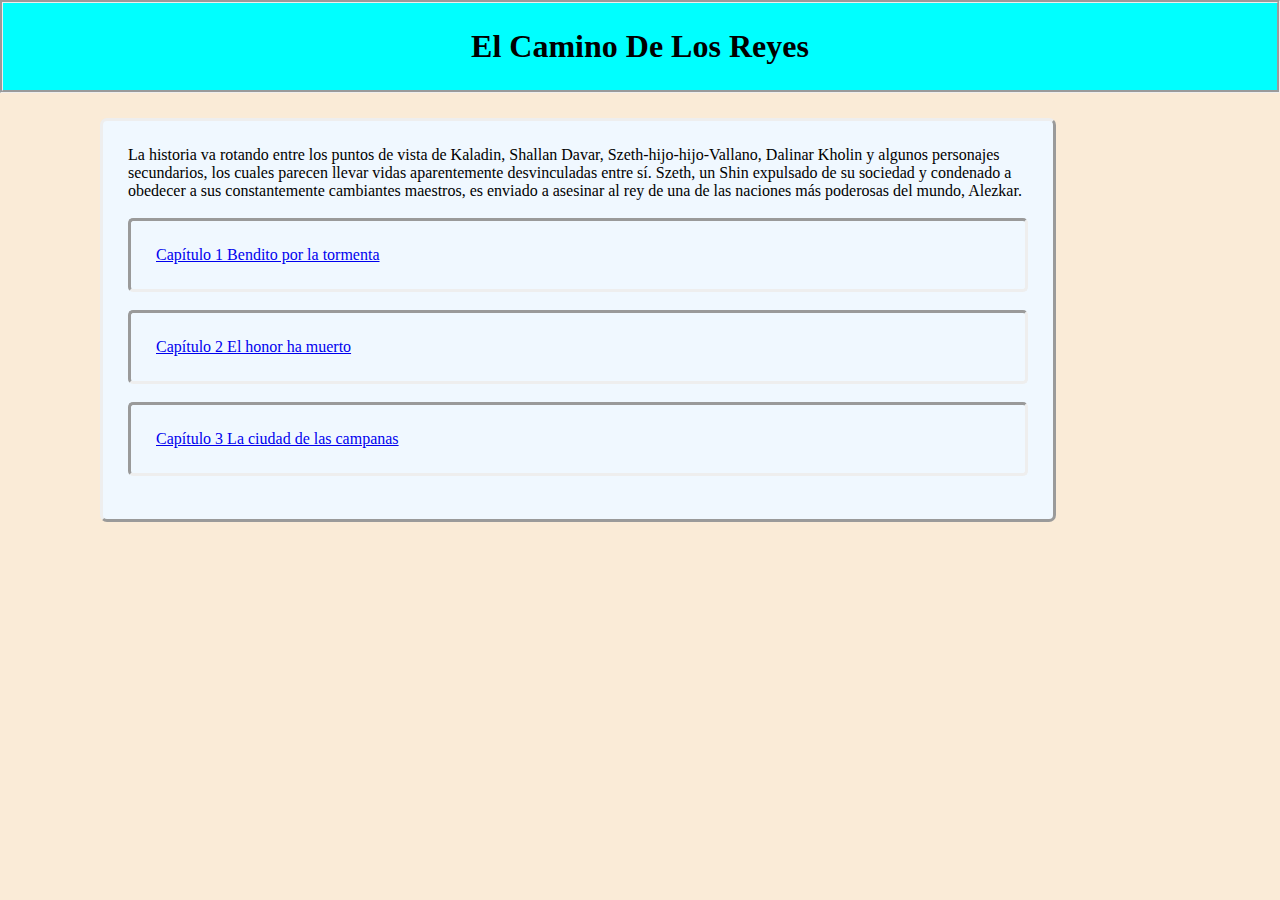
==== ElCaminoDeLosReyes/index.html @ 97a465ae "Creación de la base" ====
<!DOCTYPE html>
<html lang="en">
<head>
    <meta charset="UTF-8">
    <meta name="viewport" content="width=device-width, initial-scale=1.0">
    <title>Document</title>
    <link rel="stylesheet" href="css/estilos.css">
</head>
<body>
    <header>
        <h1>El Camino De Los Reyes</h1>
    </header>
    <main>
        <p>La historia va rotando entre los puntos de vista de Kaladin, Shallan Davar, Szeth-hijo-hijo-Vallano, Dalinar Kholin y algunos personajes secundarios, los cuales parecen llevar vidas aparentemente desvinculadas entre sí. Szeth, un Shin expulsado de su sociedad y condenado a obedecer a sus constantemente cambiantes maestros, es enviado a asesinar al rey de una de las naciones más poderosas del mundo, Alezkar.</p>
        <br>
        <article>
            <a href="capitulos/capitulo1.html">Capítulo 1  Bendito por la tormenta</a>
        </article>
        <br>
        <article>
            <a href="capitulos/capitulo2.html">Capítulo 2  El honor ha muerto</a>
        </article>
        <br>
        <article>
            <a href="capitulos/capitulo3.html">Capítulo 3  La ciudad de las campanas</a>
        </article>
        <br>
    </main>
</body>
</html>
---- ElCaminoDeLosReyes/css/estilos.css ----
*{
    margin: auto;
}
header{
    background-color: aqua;
    padding: 25px;
    text-align: center;
    border-style:groove;
}
body{
    background-color: antiquewhite;
}
main{
    max-width: 900px;
    margin-left: 100px;
    margin-right: 100px;
    margin-top: 25px;
    padding: 25px;
    border-style:outset;
    border-radius: 7px;
    background-color: aliceblue;
}
article{
    border-style: inset;
    border-radius: 5px;
    padding: 25px;
}
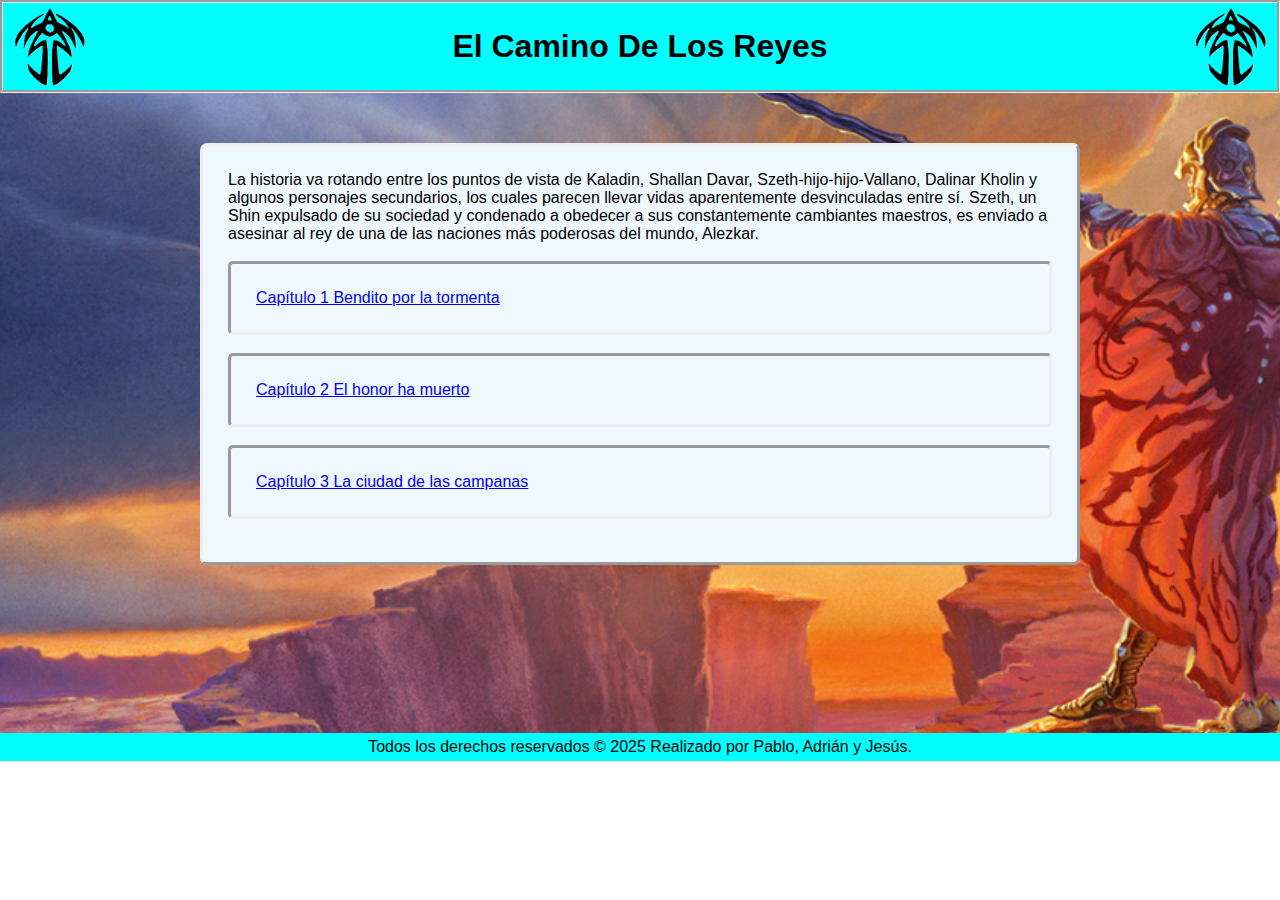
==== commit 149733c9: "Estructura Inicial Final" ====
--- a/ElCaminoDeLosReyes/index.html
+++ b/ElCaminoDeLosReyes/index.html
@@ -3,12 +3,12 @@
 <head>
     <meta charset="UTF-8">
     <meta name="viewport" content="width=device-width, initial-scale=1.0">
-    <title>Document</title>
+    <title>CaminoDeLosReyes</title>
     <link rel="stylesheet" href="css/estilos.css">
 </head>
 <body>
     <header>
-        <h1>El Camino De Los Reyes</h1>
+        <h1>El Camino De Los Reyes</h1>       
     </header>
     <main>
         <p>La historia va rotando entre los puntos de vista de Kaladin, Shallan Davar, Szeth-hijo-hijo-Vallano, Dalinar Kholin y algunos personajes secundarios, los cuales parecen llevar vidas aparentemente desvinculadas entre sí. Szeth, un Shin expulsado de su sociedad y condenado a obedecer a sus constantemente cambiantes maestros, es enviado a asesinar al rey de una de las naciones más poderosas del mundo, Alezkar.</p>
@@ -26,5 +26,9 @@
         </article>
         <br>
     </main>
+    <br>
+    <footer>
+        <p> Todos los derechos reservados &copy; 2025 Realizado por Pablo, Adrián y Jesús. </p>
+    </footer>
 </body>
 </html>--- a/ElCaminoDeLosReyes/css/estilos.css
+++ b/ElCaminoDeLosReyes/css/estilos.css
@@ -1,20 +1,28 @@
 *{
     margin: auto;
+    font-family:'Lucida Sans', 'Lucida Sans Regular', 'Lucida Grande', 'Lucida Sans Unicode', Geneva, Verdana, sans-serif;
 }
 header{
     background-color: aqua;
     padding: 25px;
     text-align: center;
     border-style:groove;
+    background-image: url(../imagenes/portada.png), url(../imagenes/portada.png);
+    background-repeat:no-repeat;
+    background-size: contain;
+    background-position: left,right;
 }
 body{
-    background-color: antiquewhite;
+    background-image:url('../imagenes/imagenFondo.jpg');
+    background-repeat: no-repeat;
+    background-size: cover;
+    background-position: center;
 }
 main{
-    max-width: 900px;
-    margin-left: 100px;
-    margin-right: 100px;
-    margin-top: 25px;
+    max-width: 1000px;
+    margin-left: 200px;
+    margin-right: 200px;
+    margin-top: 50px;
     padding: 25px;
     border-style:outset;
     border-radius: 7px;
@@ -24,4 +32,10 @@
     border-style: inset;
     border-radius: 5px;
     padding: 25px;
+}
+footer{
+    margin-top: 150px;
+    text-align: center;
+    background-color: aqua;
+    padding: 5px;
 }